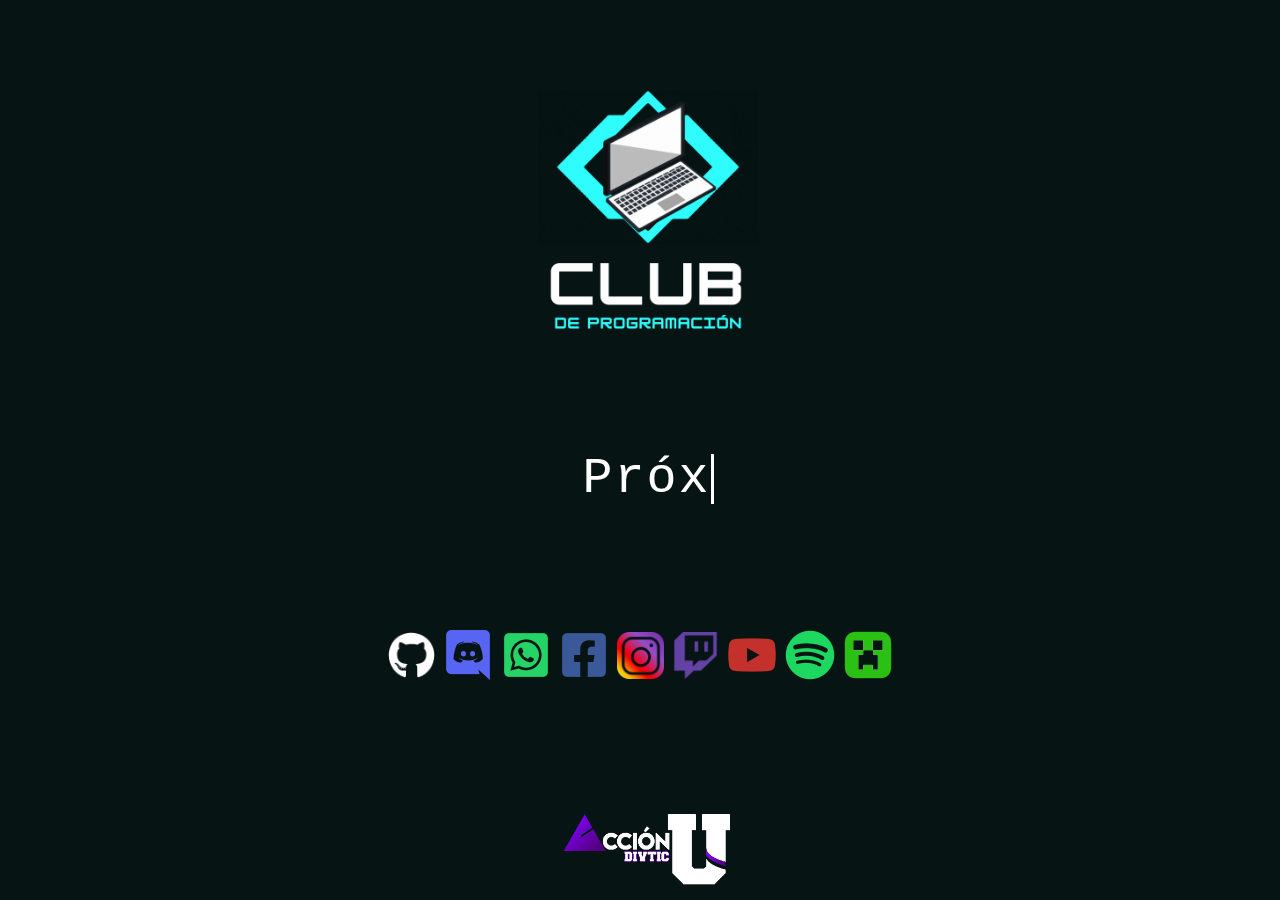
==== index.html @ 7f00a39c "Commit inicial" ====
<!DOCTYPE html>
<html lang="es-419">
<head>
  <meta charset="UTF-8">
  <title>Próximamente... - Club de Programación CUCEI</title>
  <link href="res/favicon.ico" rel="icon" type="image/x-icon">
  <link href="style.css" rel="stylesheet" type="text/css">
</head>

<body>
  <div id="central">
    <div id="logo">
      <img src="res/anim.gif" alt="Animación de una laptop con rayos azules detrás" width="220"><br>
      <img src="res/logo.png" alt="Logo del Club de Programación CUCEI" width="220">
    </div>

    <div id="animacion">
      <div id="texto"></div><div id="cursor"></div>
    </div>

		<script src="script.js" type="text/javascript"></script>
		

    <div id="enlaces">
      <a href="http://github.programacion-cucei.club" target="_blank"><img src="res/icons/github.png" alt="Enlace a la organización de GitHub" width="47" class="red"></a>
      <a href="http://discord.programacion-cucei.club" target="_blank"><img src="res/icons/discord.png" alt="Enlace al servidor de Discord" width="50" class="red"></a>
    	<a href="http://whatsapp.programacion-cucei.club" target="_blank"><img src="res/icons/whatsapp.png" alt="Enlace al grupo de WhatsApp" width="50" class="red"></a>
      <a href="http://facebook.programacion-cucei.club" target="_blank"><img src="res/icons/facebook.png" alt="Enlace a la página de Facebook" width="50" class="red"></a>
      <a href="http://instagram.programacion-cucei.club" target="_blank"><img src="res/icons/instagram.png" alt="Enlace a la página de Instagram" width="47" class="red"></a>
      <a href="http://twitch.programacion-cucei.club" target="_blank"><img src="res/icons/twitch.png" alt="Enlace al canal de Twitch" width="47" class="red"></a>
      <a href="http://youtube.programacion-cucei.club" target="_blank"><img src="res/icons/youtube.png" alt="Enlace al canal de YouTube" width="50" class="red"></a>
      <a href="http://spotify.programacion-cucei.club" target="_blank"><img src="res/icons/spotify.png" alt="Enlace a la playlist de Spotify" width="50" class="red"></a>
      <a href="http://minecraft.programacion-cucei.club" target="_blank"><img src="res/icons/minecraft.png" alt="Enlace al servidor de Minecraft" width="50" class="red"></a>
    </div>
  </div>
  
	<div id="footer">
    <img src="res/accionu.png" alt="Logo de Acción U" class="logo" width="180">
  </div>
</body>
</html>
---- style.css ----
body {
  background-color: #071414;
}

#central {
	position: fixed;
	top: 10%;
	width: 100%;
	text-align: center;
}

#animacion {
	position: fixed;
	top: 50%;
	width: 100%;
	text-align: center;
}

#texto {
	font-family: "lucida console", "Courier New", monospace;
	font-size: 50px;
	display: inline-block;
	vertical-align: middle;
	color: white;
	letter-spacing: 2px;
}

#cursor {
	display: inline-block;
	vertical-align: middle;
	width: 3px;
	height: 50px;
	background-color: white;
	animation: blink .75s step-end infinite;
}

@keyframes blink {
	from, to { 
		background-color: transparent 
	}
	50% { 
		background-color: white; 
	}
}

#enlaces {
	position: fixed;
	text-align: center;
	display: inline-block;
	vertical-align: middle;
	top: 70%;
	left: 0%;
	width: 100%;
	height: 100%;
}

.red {
	vertical-align: middle;
	margin-left: 2px;
	margin-right: 2px;
}

#footer {
	text-align: center;
	position: fixed;
	bottom: 0px;
	width: 100%;
}
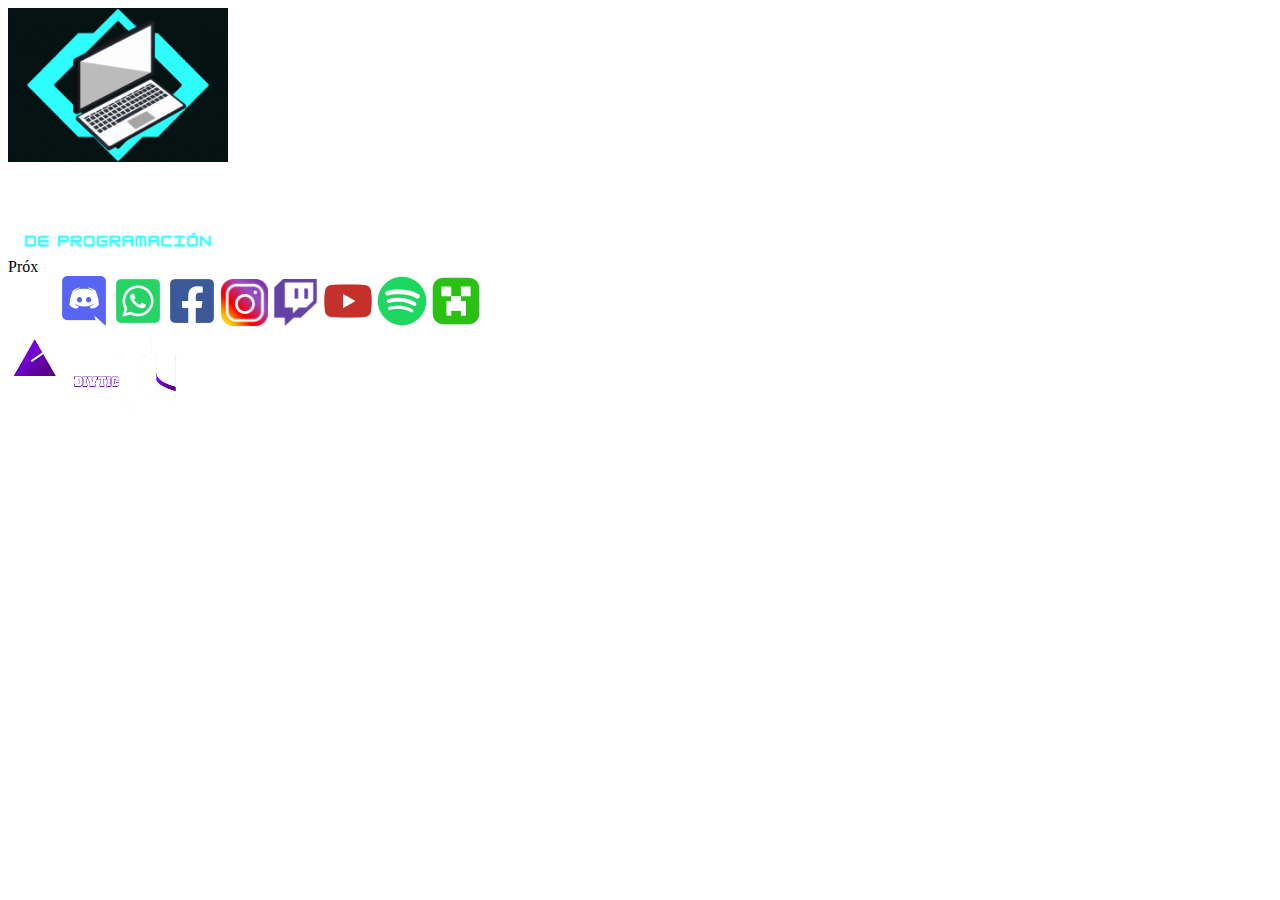
==== commit 640f95e3: "update a index.html" ====
--- a/index.html
+++ b/index.html
@@ -4,14 +4,13 @@
   <meta charset="UTF-8">
   <title>Próximamente... - Club de Programación CUCEI</title>
   <link href="res/favicon.ico" rel="icon" type="image/x-icon">
-  <link href="style.css" rel="stylesheet" type="text/css">
+  <link href="styles.css" rel="stylesheet" type="text/css">
 </head>
-
 <body>
   <div id="central">
     <div id="logo">
-      <img src="res/anim.gif" alt="Animación de una laptop con rayos azules detrás" width="220"><br>
-      <img src="res/logo.png" alt="Logo del Club de Programación CUCEI" width="220">
+      <a href="index.html"><img src="res/anim.gif" alt="Animación de una laptop con rayos azules detrás" width="220"></a><br>
+      <a href="index.html"><img href="index.html" src="res/logo.png" alt="Logo del Club de Programación CUCEI" width="220"></a>
     </div>
 
     <div id="animacion">
@@ -38,4 +37,4 @@
     <img src="res/accionu.png" alt="Logo de Acción U" class="logo" width="180">
   </div>
 </body>
-</html>+</html>
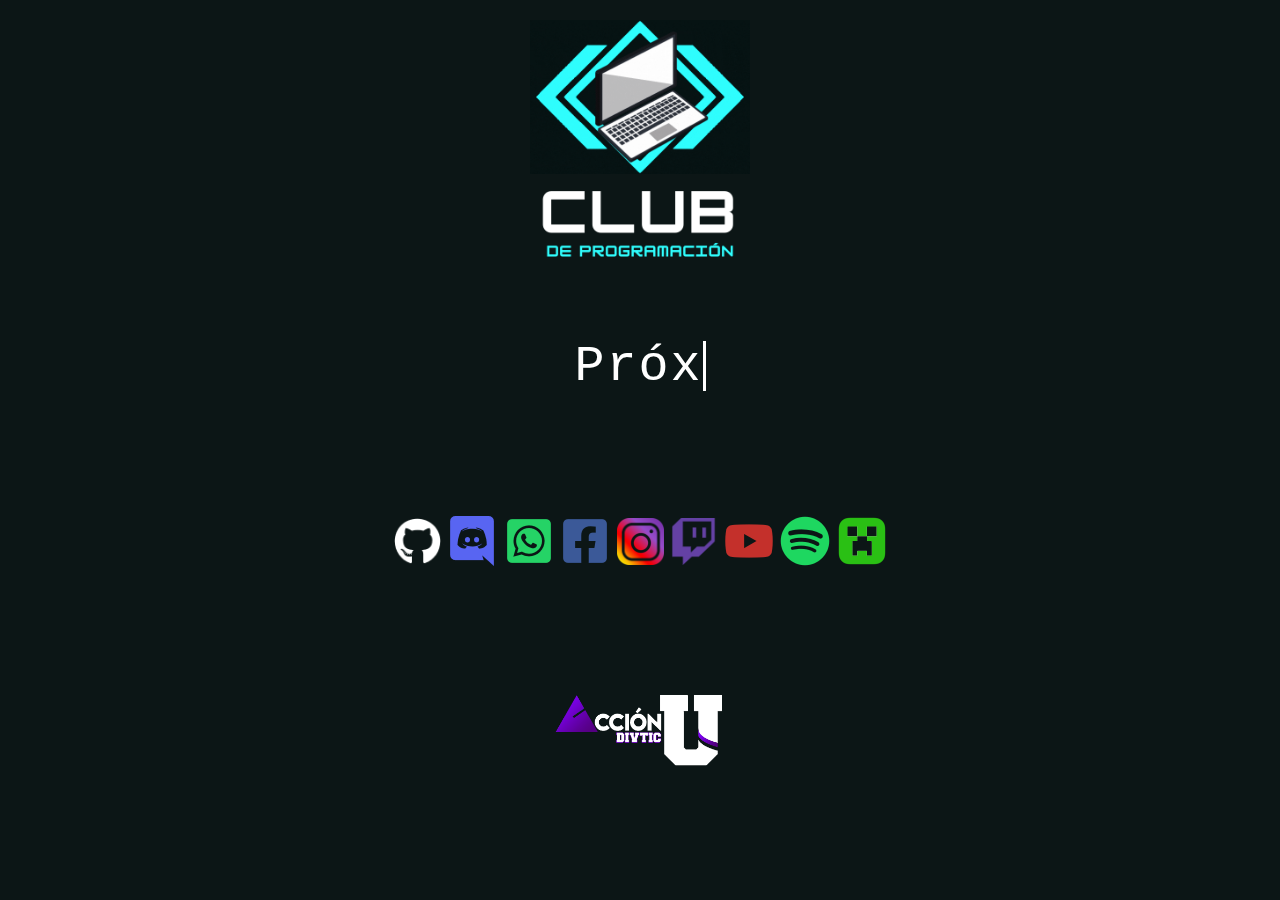
==== commit 1303868c: "cambiendo nombre del css" ====
--- a/index.html
+++ b/index.html
@@ -4,7 +4,7 @@
   <meta charset="UTF-8">
   <title>Próximamente... - Club de Programación CUCEI</title>
   <link href="res/favicon.ico" rel="icon" type="image/x-icon">
-  <link href="styles.css" rel="stylesheet" type="text/css">
+  <link href="style.css" rel="stylesheet" type="text/css">
 </head>
 <body>
   <div id="central">
--- a/style.css
+++ b/style.css
@@ -0,0 +1,162 @@
+:root{
+    --clrneon: hsl(184, 64%, 50%)
+}
+*{
+	padding: 0;
+	margin: 0;
+}
+html{
+    box-sizing: border-box;
+    font-size: 62.5%;
+}
+
+body {
+  background-color: #0c1616;
+}
+img{
+	max-width: 100%;
+}
+#central {
+	width: 100%;
+	text-align: center;
+}
+#logo{
+	margin-top: 2rem ;
+}
+#logo img:hover{
+    cursor: pointer;
+}
+#animacion {
+    display: flex;
+    flex-direction: row;
+    align-items: center;
+    justify-content: center;
+	top: 50%;
+	width: 100%;
+    height: 200px;
+}
+
+#texto {
+	font-family: "lucida console", "Courier New", monospace;
+	font-size: 50px;
+	display: inline-block;
+	vertical-align: middle;
+	color: white;
+	letter-spacing: 2px;
+}
+
+#cursor {
+	display: inline-block;
+	vertical-align: middle;
+	width: 3px;
+	height: 50px;
+	background-color: white;
+	animation: blink .75s step-end infinite;
+}
+
+@keyframes blink {
+	from, to { 
+		background-color: transparent 
+	}
+	50% { 
+		background-color: white; 
+	}
+}
+.botones{
+    margin: auto auto;
+    max-width: 1200px;
+    font-weight: 600;
+    font-size: 1rem;
+    padding: 8rem 0;
+    display: flex;
+    justify-content: center;
+    gap: 2rem;
+    flex-direction: column;
+    align-items: center;
+}
+
+.button{
+    margin-top: 2rem;
+    text-decoration: none;
+    font-family:monospace;
+    transition: .2s linear;
+    width: 25rem;
+    padding: 2.5rem 0;
+    border: 3px solid var(--clrneon);
+    background: transparent;
+    border-radius: .5rem;
+    font-weight: 500;
+    font-size: 2rem;
+    color: var(--clrneon);
+    position: relative;
+    text-shadow:  0px 0px .1em  hsl(0, 0%, 100%, .3),
+    0 0 .1em hsl(184, 64%, 50%);
+    box-shadow: inset 0px 0px .5em var(--clrneon),
+        -.2em -.2em .5em var(--clrneon),
+        .2em .2em .5em var(--clrneon);
+}
+
+.button:hover{
+    cursor: pointer;
+}
+
+@media(min-width:800px){
+    .botones{
+        flex-direction:unset;
+        gap: 10rem;
+    }
+    .button{
+        text-shadow:none;
+        box-shadow:none;
+    }
+    .button:hover::before{
+        margin: 0 auto;
+        content: "";
+        position: absolute;
+        background: var(--clrneon);
+        top: 100%;
+        left: 50px;
+        width: 60%;
+        height:70%;
+        transform: perspective(1em) rotateX(40deg) scale(1,0.35);
+        filter: blur(1em);
+    }
+    .button:hover{
+        transform: scale(1.1);
+        text-shadow:  0px 0px .1em  hsl(0, 0%, 100%, .3),
+        0 0 .1em hsl(184, 64%, 50%);
+        box-shadow: inset 0px 0px .5em var(--clrneon),
+        -.2em -.2em .5em var(--clrneon),
+        .2em .2em .5em var(--clrneon);
+    }
+}
+
+#enlaces {
+	padding: 4rem 0;
+	text-align: center;
+	width: 100%;
+}
+
+.red {
+	margin-top: 1rem;
+	vertical-align: middle;
+	margin-left: 2px;
+	margin-right: 2px;
+	transition: .5s;
+}
+
+
+
+#footer {
+	text-align: center;
+	width: 100%;
+	padding: 8rem 0;
+}
+
+@media(min-width:600px){
+	.red:hover{
+		transform: scale(1.5);
+		margin: 0 20px;
+	}
+	
+}
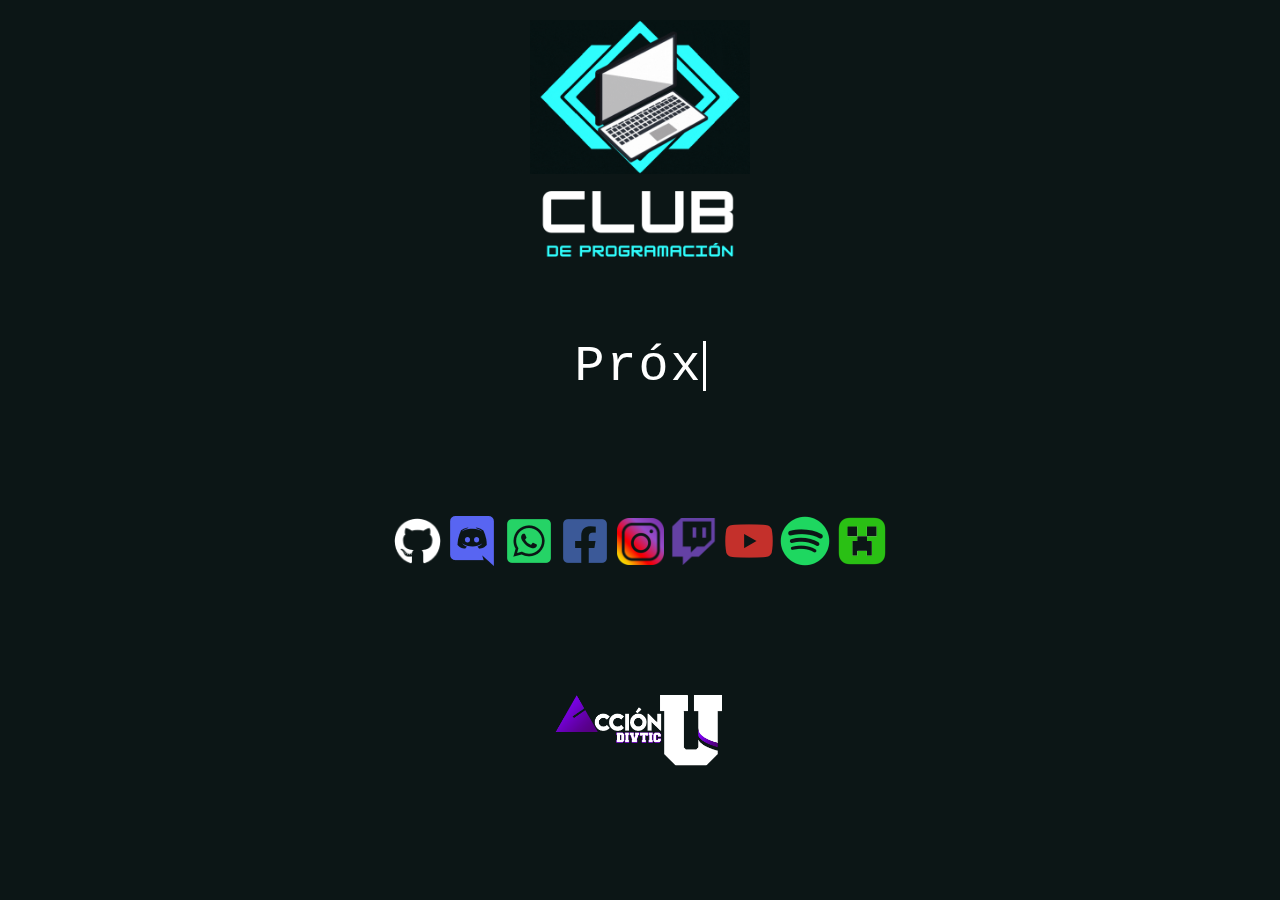
==== commit 1cff7489: "Initial scale 1" ====
--- a/index.html
+++ b/index.html
@@ -5,6 +5,7 @@
   <title>Próximamente... - Club de Programación CUCEI</title>
   <link href="res/favicon.ico" rel="icon" type="image/x-icon">
   <link href="style.css" rel="stylesheet" type="text/css">
+  <meta name="viewport" content="initial-scale=1">
 </head>
 <body>
   <div id="central">
